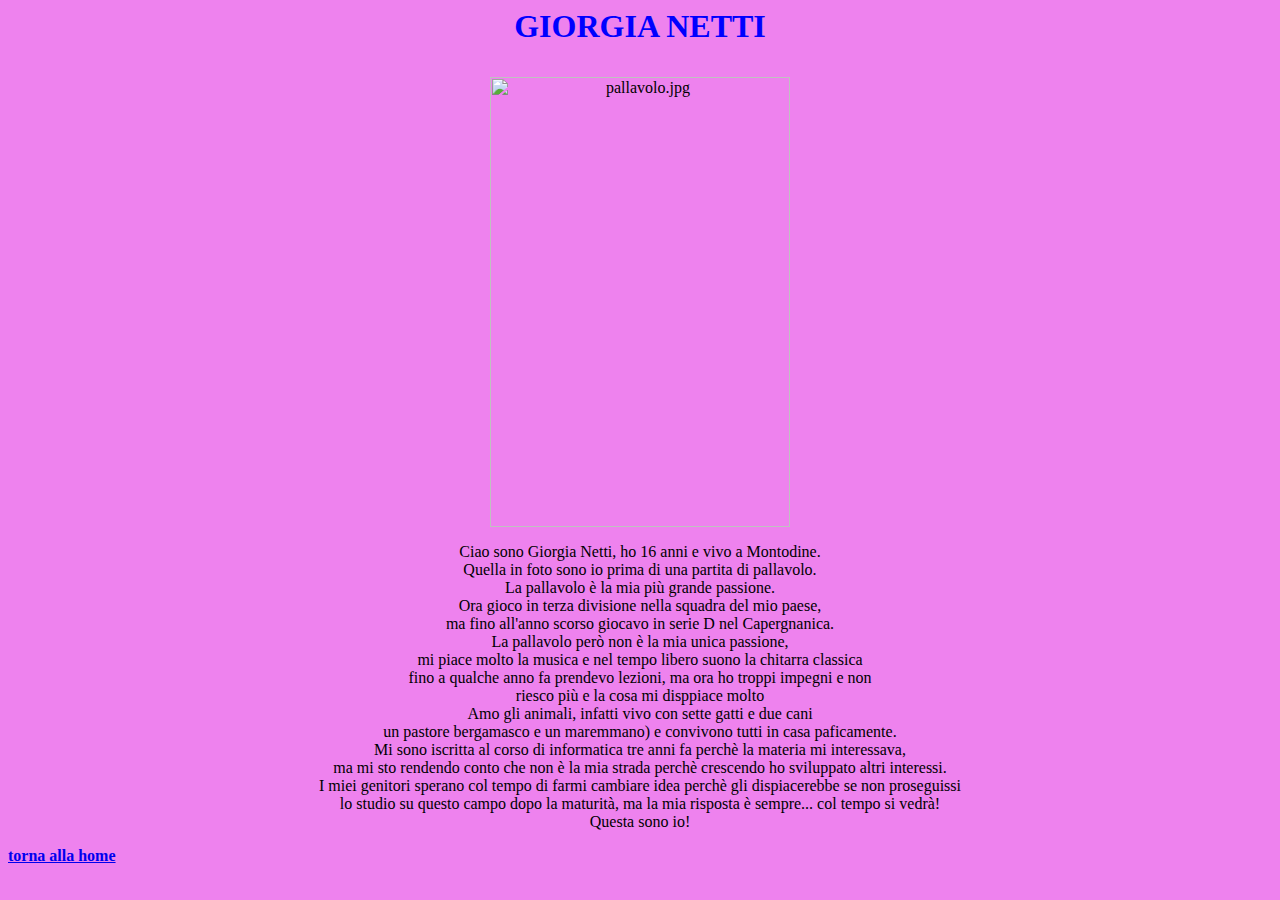
==== giorgia.html @ 34157c01 "Update giorgia.html" ====
<html>  
<head>   
	<title> MI PRESENTO </title>  
    <meta http-equiv="Cache-Control" content="no-store" />
</head> 
<body style="background-color:violet">
	<center>
	<h1> <p style="color:blue;"> GIORGIA NETTI </p></h1>
	<img src="immagini/pallavolo.jpg" alt="pallavolo.jpg" width="300" height="450">
	<br>
	<p style="color:black;"> Ciao sono Giorgia Netti, ho 16 anni e vivo a Montodine.
		<br>
						Quella in foto sono io prima di una partita di pallavolo.
		<br> 
						La pallavolo è la mia più grande passione. 
		<br>
						Ora gioco in terza divisione nella squadra del mio paese, 
		<br>
						ma fino all'anno scorso giocavo in serie D nel Capergnanica.
		<br>
						La pallavolo però non è la mia unica passione, 
		<br>
						mi piace molto la musica e nel tempo libero suono la chitarra classica 
		<br>
						fino a qualche anno fa prendevo lezioni, ma ora ho troppi impegni e non 
		<br>
						riesco più e la cosa mi disppiace molto
		<br>
						Amo gli animali, infatti vivo con sette gatti e due cani 
		<br>
						un pastore bergamasco e un maremmano) e convivono tutti in casa paficamente.
		<br>
						Mi sono iscritta al corso di informatica tre anni fa perchè la materia mi interessava, 
		<br>
						ma mi sto rendendo conto che non è la mia strada perchè crescendo ho sviluppato altri interessi.
		<br>
						I miei genitori sperano col tempo di farmi cambiare idea perchè gli dispiacerebbe se non proseguissi 
		<br>
						lo studio su questo campo dopo la maturità, ma la mia risposta è sempre... col tempo si vedrà!
		<br> 
						Questa sono io!
	</p>
	</center>
	<a href="index.html"> <b> torna alla home </b> </a>
</body>
</html>
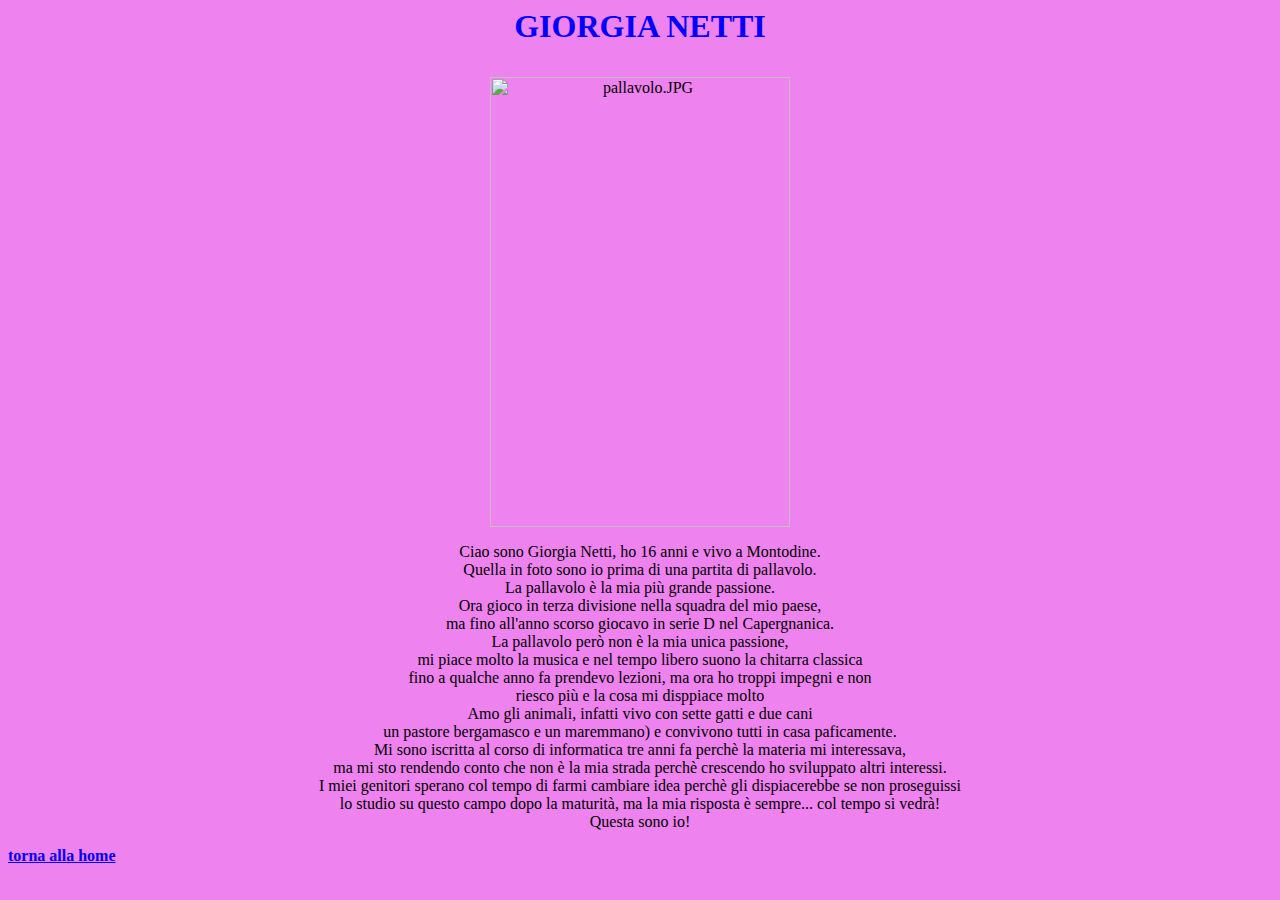
==== commit 95fb99f4: "Update giorgia.html" ====
--- a/giorgia.html
+++ b/giorgia.html
@@ -6,7 +6,7 @@
 <body style="background-color:violet">
 	<center>
 	<h1> <p style="color:blue;"> GIORGIA NETTI </p></h1>
-	<img src="immagini/pallavolo.jpg" alt="pallavolo.jpg" width="300" height="450">
+	<img src="immagini/pallavolo.JPG" alt="pallavolo.JPG" width="300" height="450">
 	<br>
 	<p style="color:black;"> Ciao sono Giorgia Netti, ho 16 anni e vivo a Montodine.
 		<br>
